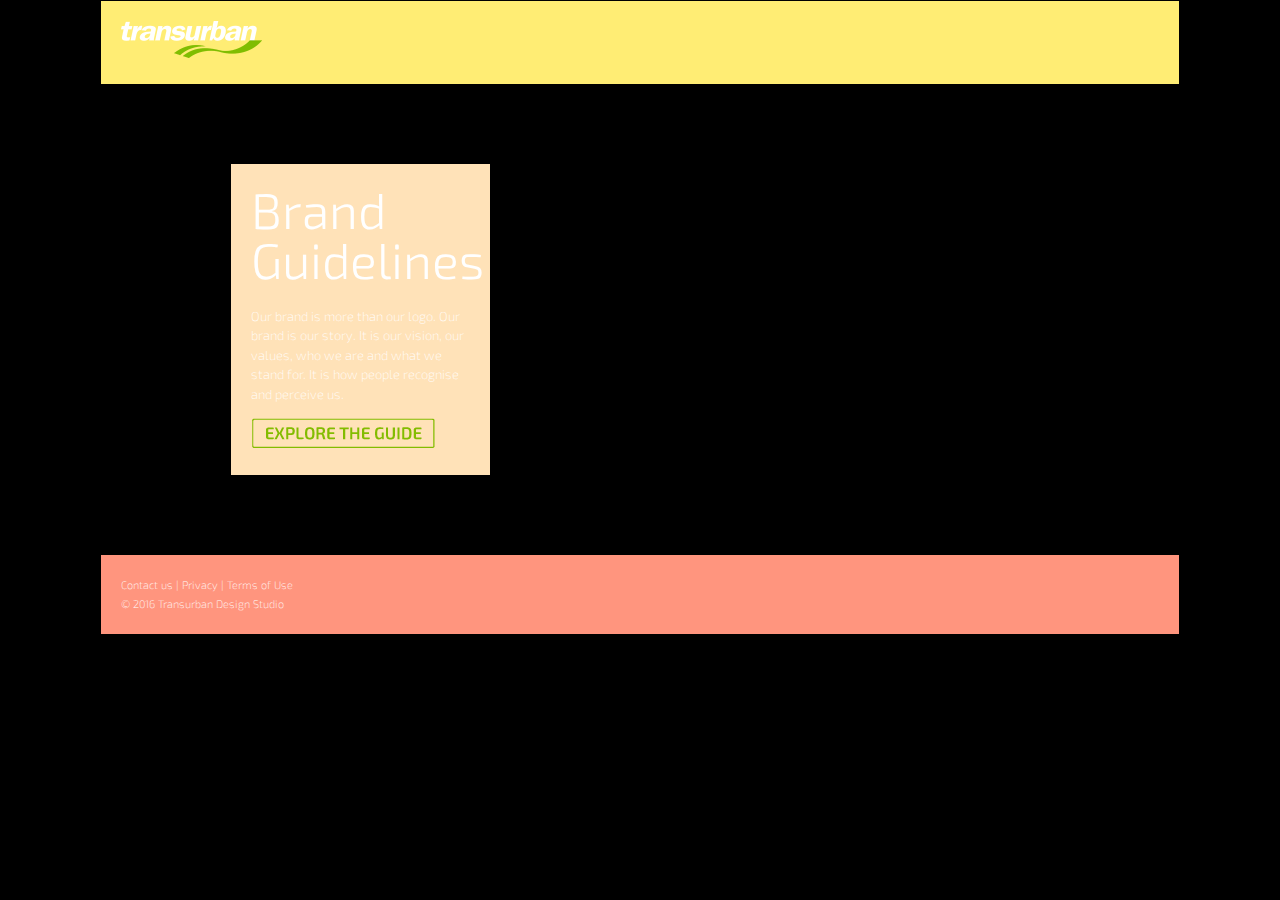
==== unit_5/index.html @ 1634e062 "Unit_5_Visible_content_blocks" ====
<!DOCTYPE html>
<html>
	<head>
		<title>Transurban Brand Guidelines</title>
		<link rel="stylesheet" type="text/css" href="css/style.css">
	</head>

	<body>
		<div id="wrapper">
			<video id="bgvid" autoplay loop="images/Home_Page_Video_graphic.mp4"><source src="images/Home_Page_Video_graphic.mp4" type="video/mp4" /></video>

			<header>
				<img src="images/tu_rgb_reverse_376.png" width="141" height="37" border="0" alt="white namestyle with green symbol" title="Transurban logo">
			</header>
			
			<main>
				<div class="text-wrapper">
					<p><h1>Brand <br> Guidelines</h1></p>

					<p><h4>Our brand is more than our logo. Our brand is our story. It is our vision, our values, who we are and what we stand for. It is how people recognise and perceive us.</h4></p>

					<p><a href='Destination URL' target="_top" onmouseover="document.sub_but.src='images/Home_button_B_hover.png'" onmouseout="document.sub_but.src='images/Home_button_A_green.png'">
					<img src="images/Home_button_A_green.png" width="185" height="32" border="0" alt="button" name="sub_but"></a></p>
				</div>
			</main>
		
			<footer>
					<p><h5><a href="mailto:designstudio@transurban.com?subject=Seeking design help">Contact us</a> | <a href="http://transurban.com/privacy.htm">Privacy</a> | <a href="http://transurban.com/terms_of_use.htm">Terms of Use</a></h5></p>

					<p><h5>&copy; 2016 Transurban Design Studio</h5></p>
			</footer>
		</div>
	</body>
</html>
---- unit_5/css/style.css ----
@import url(https://fonts.googleapis.com/css?family=Exo+2:400,200,300,400italic,700,800,900,700italic,800italic,300italic,500,600,600italic,500italic,200italic);

* {
	padding: 0;
	margin: 0;
}

/*body {
	background-image: url("../images/Bg_image.png");
	background-repeat: no-repeat;
  	background-size: Cover;
  	padding: 20px;
}*/

body {
	background-color: #000000;
	font-family: 'Exo 2', Helvetica, Arial, sans-serif;
	font-size: 13px;
	line-height: 1.5em;
}

video#bgvid {
	position: fixed;
	right: 0;
	bottom: 0;
	min-width: 0 100%;
	width: auto;
	height: auto;
	background-size: cover;
	z-index:-1;
}

header {
	padding: 40px 0;
	background-color: #ffed74;
	border: 1px black solid;
	padding: 20px;

/*	background-color: #ffed74;
	border: 1px black solid;
	padding: 20px;*/
}

img#graphic {
	position: fixed;
	right: 0;
	bottom: 0;
	min-width: 100%;
	min-height: 100%;
	width: auto;
	height: auto;
	background-size: cover;
	z-index:-1;
}

main {
	#
}

.text-wrapper{
	background-color: rgba(0,0,0,0.65);
	padding: 1em;
	margin-top: 6em;
	margin-right: 53em;
	margin-bottom: 6em;
	margin-left: 10em;
	background-color: #ffe2b8;
	border: 1px black solid;
	padding: 20px;

/*	background-color: #ffe2b8;
	border: 1px black solid;
	padding: 20px;*/
}

h1 {
	font-size: 50px;
	font-weight: 300;
	color: #FFFFFF;
	line-height: 1em;
	margin-bottom: 23px;
}

h4 {
	font-weight: 200;
	color: #FFFFFF;
	text-decoration: none;
	padding-bottom: 1em;
}

h5 {
	font-weight: 200;
	color: #FFFFFF;
	text-decoration: none;
	font-size: 11px;
}

a { 
	color: #FFFFFF;
	text-decoration: none;
}

a:hover {
	color: #84BD00;
}

footer{
	background-color: #ff957e;
	border: 1px black solid;
	padding: 20px;

/*	background-color: #ff957e;
	border: 1px black solid;
	padding: 20px;*/
}
footer p {
	float: right;
}

#wrapper {
	width: 1080px;
	margin: 0 auto;

/*	background-color: #ffe2b8;
	border: 1px black solid;
	padding: 20px;*/
}
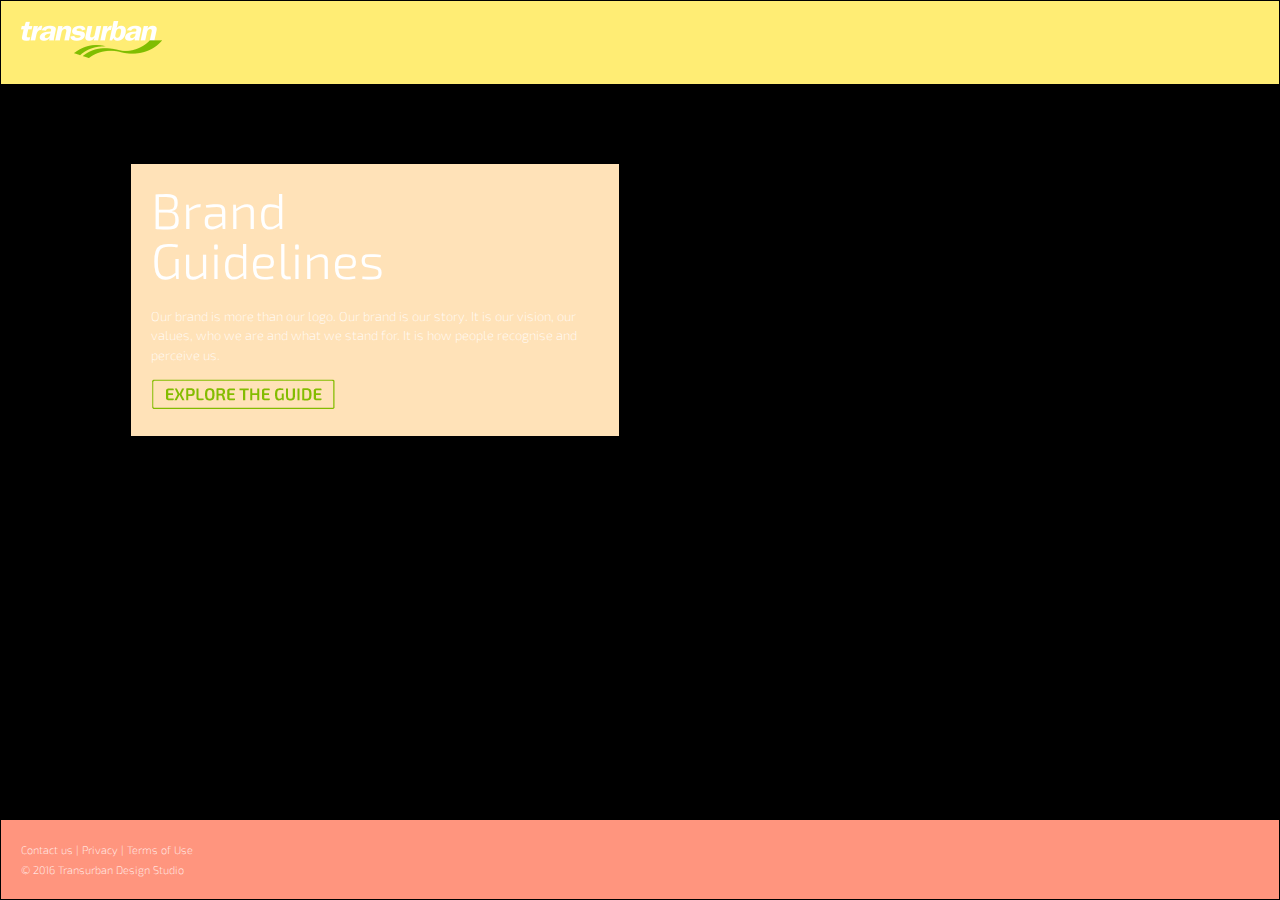
==== commit 49d2c091: "Unit_6_mulit-column_layout" ====
--- a/unit_5/index.html
+++ b/unit_5/index.html
@@ -23,12 +23,11 @@
 					<img src="images/Home_button_A_green.png" width="185" height="32" border="0" alt="button" name="sub_but"></a></p>
 				</div>
 			</main>
-		
-			<footer>
-					<p><h5><a href="mailto:designstudio@transurban.com?subject=Seeking design help">Contact us</a> | <a href="http://transurban.com/privacy.htm">Privacy</a> | <a href="http://transurban.com/terms_of_use.htm">Terms of Use</a></h5></p>
+		</div>
+		<footer>
+				<p><h5><a href="mailto:designstudio@transurban.com?subject=Seeking design help">Contact us</a> | <a href="http://transurban.com/privacy.htm">Privacy</a> | <a href="http://transurban.com/terms_of_use.htm">Terms of Use</a></h5></p>
 
-					<p><h5>&copy; 2016 Transurban Design Studio</h5></p>
-			</footer>
-		</div>
+				<p><h5>&copy; 2016 Transurban Design Studio</h5></p>
+		</footer>
 	</body>
 </html>--- a/unit_5/css/style.css
+++ b/unit_5/css/style.css
@@ -1,7 +1,7 @@
 @import url(https://fonts.googleapis.com/css?family=Exo+2:400,200,300,400italic,700,800,900,700italic,800italic,300italic,500,600,600italic,500italic,200italic);
 
 * {
-	padding: 0;
+/*	padding: 0;*/
 	margin: 0;
 }
 
@@ -23,11 +23,12 @@
 	position: fixed;
 	right: 0;
 	bottom: 0;
-	min-width: 0 100%;
-	width: auto;
+/*	min-width: 0 100%;
+	width: auto;*/
 	height: auto;
 	background-size: cover;
 	z-index:-1;
+	width:100%;
 }
 
 header {
@@ -58,8 +59,8 @@
 }
 
 .text-wrapper{
-	background-color: rgba(0,0,0,0.65);
-	padding: 1em;
+/*	background-color: rgba(0,0,0,0.65);*/
+/*	padding: 1em;*/
 	margin-top: 6em;
 	margin-right: 53em;
 	margin-bottom: 6em;
@@ -67,6 +68,7 @@
 	background-color: #ffe2b8;
 	border: 1px black solid;
 	padding: 20px;
+	width: 35%;
 
 /*	background-color: #ffe2b8;
 	border: 1px black solid;
@@ -108,6 +110,11 @@
 	background-color: #ff957e;
 	border: 1px black solid;
 	padding: 20px;
+	position: absolute;
+	right: 0;
+	bottom: 0;
+	left: 0;
+	text-align: left;
 
 /*	background-color: #ff957e;
 	border: 1px black solid;
@@ -118,7 +125,7 @@
 }
 
 #wrapper {
-	width: 1080px;
+	width: 100%;
 	margin: 0 auto;
 
 /*	background-color: #ffe2b8;
